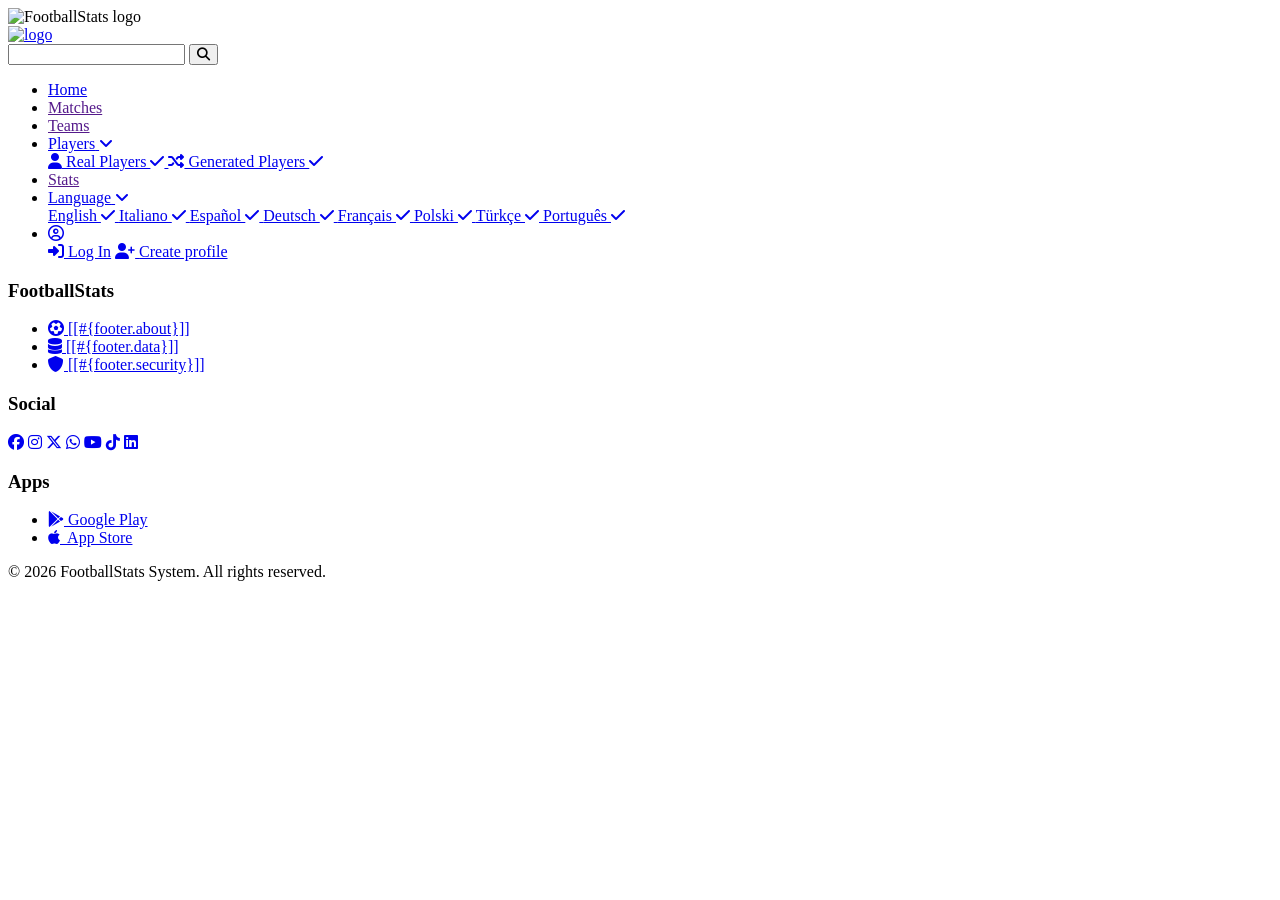
==== src/main/resources/templates/index.html @ 7c5669c5 "Dodano prawidłowe generowanie dla liczby, zaznaczenie dla języka" ====
<!doctype html>
<html th:lang="${#locale.language}" xmlns:th="http://www.thymeleaf.org"><head>
    <meta charset="UTF-8">
    <meta name="viewport" content="width=device-width, initial-scale=1.0">
    <title th:text="#{welcome.title}">FootballStats System</title>

    <link rel="icon" type="image/x-icon" href="/Images/Favicon.png">
    <link rel="stylesheet" href="/css/style.css">

    <link rel="stylesheet" href="https://cdn.jsdelivr.net/gh/lipis/flag-icons@7.0.0/css/flag-icons.min.css"/>
    <link rel="stylesheet" href="https://cdnjs.cloudflare.com/ajax/libs/font-awesome/6.5.1/css/all.min.css">
    <link href="https://fonts.googleapis.com/css2?family=Orbitron:wght@500;700&display=swap" rel="stylesheet">
</head>

<body>

<div class="welcome-page" id="welcomePage">
    <img class="introimg" src="/Images/LogoFootballStats.png" alt="FootballStats logo">
    <div class="title" id="title"></div>
</div>

<nav class="navbar">
    <div class="nav-left">
        <a href="/">
            <img src="/Images/TabIcon.png" class="nav-logo" alt="logo">
        </a>
    </div>

    <div class="nav-search">
        <div class="search-box">
            <input type="text" th:placeholder="#{search.placeholder}">
            <button type="submit"><i class="fa-solid fa-magnifying-glass"></i></button>
        </div>
    </div>

    <ul class="nav-links">
        <li><a href="/" th:text="#{nav.home}">Home</a></li>
        <li><a href="" th:text="#{nav.matches}">Matches</a></li>
        <li><a href="" th:text="#{nav.teams}">Teams</a></li>
        <li class="dropdown">
            <a href="#">
                <span th:text="#{nav.players}">Players</span>
                <i class="fa-solid fa-angle-down"></i>
            </a>

            <div class="dropdown-content">
                <a href="/players/real">
                    <i class="fa-solid fa-user"></i>
                    Real Players

                    <i th:if="${currentPage == 'real'}"
                       class="fa-solid fa-check check-mark"></i>
                </a>

                <a href="/players/generated">
                    <i class="fa-solid fa-shuffle"></i>
                    Generated Players

                    <i th:if="${currentPage == 'generated'}"
                       class="fa-solid fa-check check-mark"></i>
                </a>
            </div>
        </li>
        <li><a href="" th:text="#{nav.stats}">Stats</a></li>

        <li class="dropdown">
            <a href="#"><span th:text="#{nav.language}">Language</span> <i class="fa-solid fa-angle-down"></i></a>
            <div class="dropdown-content">
                <a href="?lang=en">
                    <span class="fi fi-gb"></span> English
                    <i th:if="${#locale.language == 'en'}" class="fa-solid fa-check check-mark"></i>
                </a>
                <a href="?lang=it">
                    <span class="fi fi-it"></span> Italiano
                    <i th:if="${#locale.language == 'it'}" class="fa-solid fa-check check-mark"></i>
                </a>
                <a href="?lang=es">
                    <span class="fi fi-es"></span> Español
                    <i th:if="${#locale.language == 'es'}" class="fa-solid fa-check check-mark"></i>
                </a>
                <a href="?lang=de">
                    <span class="fi fi-de"></span> Deutsch
                    <i th:if="${#locale.language == 'de'}" class="fa-solid fa-check check-mark"></i>
                </a>
                <a href="?lang=fr">
                    <span class="fi fi-fr"></span> Français
                    <i th:if="${#locale.language == 'fr'}" class="fa-solid fa-check check-mark"></i>
                </a>
                <a href="?lang=pl">
                    <span class="fi fi-pl"></span> Polski
                    <i th:if="${#locale.language == 'pl'}" class="fa-solid fa-check check-mark"></i>
                </a>
                <a href="?lang=tr">
                    <span class="fi fi-tr"></span> Türkçe
                    <i th:if="${#locale.language == 'tr'}" class="fa-solid fa-check check-mark"></i>
                </a>
                <a href="?lang=pt">
                    <span class="fi fi-pt"></span> Português
                    <i th:if="${#locale.language == 'pt'}" class="fa-solid fa-check check-mark"></i>
                </a>
            </div>
        </li>

        <li class="dropdown">
            <a href="#" id="loginLink"><i class="fa-regular fa-circle-user"></i></a>
            <div class="dropdown-content">
                <a href="#"><i class="fa-solid fa-right-to-bracket"></i> <span th:text="#{auth.login}">Log In</span></a>
                <a href="#"><i class="fa-solid fa-user-plus"></i> <span th:text="#{auth.register}">Create profile</span></a>
            </div>
        </li>
    </ul>
</nav>

<div class="welcome-text" id="welcomeText"></div>

<footer>
    <div class="footer-container">
        <div class="footer-section">
            <h3 class="footer-brand">Football<span>Stats</span></h3>
            <ul>
                <li><a href="/"><i class="fa-solid fa-futbol"></i> [[#{footer.about}]]</a></li>
                <li><a href="/"><i class="fa-solid fa-database"></i> [[#{footer.data}]]</a></li>
                <li><a href="/"><i class="fa-solid fa-shield"></i> [[#{footer.security}]]</a></li>
            </ul>
        </div>
        <div class="footer-section">
            <h3 th:text="#{footer.social}">Social</h3>
            <div class="social-icons">
                <a href="https://www.facebook.com/" target="_blank" class="facebook"><i class="fa-brands fa-facebook"></i></a>
                <a href="https://www.instagram.com/" target="_blank" class="instagram"><i class="fa-brands fa-instagram"></i></a>
                <a href="https://x.com/" target="_blank" class="x-twitter"><i class="fa-brands fa-x-twitter"></i></a>
                <a href="https://www.whatsapp.com/" target="_blank" class="whatsapp"><i class="fa-brands fa-whatsapp"></i></a>
                <a href="https://www.youtube.com/" target="_blank" class="youtube"><i class="fa-brands fa-youtube"></i></a>
                <a href="https://www.tiktok.com/" target="_blank" class="tiktok"><i class="fa-brands fa-tiktok"></i></a>
                <a href="https://www.linkedin.com/" target="_blank" class="linkedin"><i class="fa-brands fa-linkedin"></i></a>
            </div>
        </div>
        <div class="footer-section">
            <h3 th:text="#{footer.apps}">Apps</h3>
            <ul class="app-links">
                <li>
                    <a href="https://play.google.com/" target="_blank" class="google-play">
                        <i class="fa-brands fa-google-play"></i> Google Play
                    </a>
                </li>
                <li>
                    <a href="https://apps.apple.com/" target="_blank" class="app-store">
                        <i class="fa-brands fa-apple"></i>&nbsp;&nbsp;App Store
                    </a>
                </li>
            </ul>
        </div>
    </div>
    <div class="footer-bottom">
        <p>&copy; 2026 FootballStats System. All rights reserved.</p>
    </div>
</footer>

<script th:inline="javascript">
    /*<![CDATA[*/
        const titleText = [[#{welcome.title}]];
        const descriptionText = [[#{welcome.desc}]];
    /*]]>*/
</script>
<script src="/js/script.js"></script>
</body>

</html>
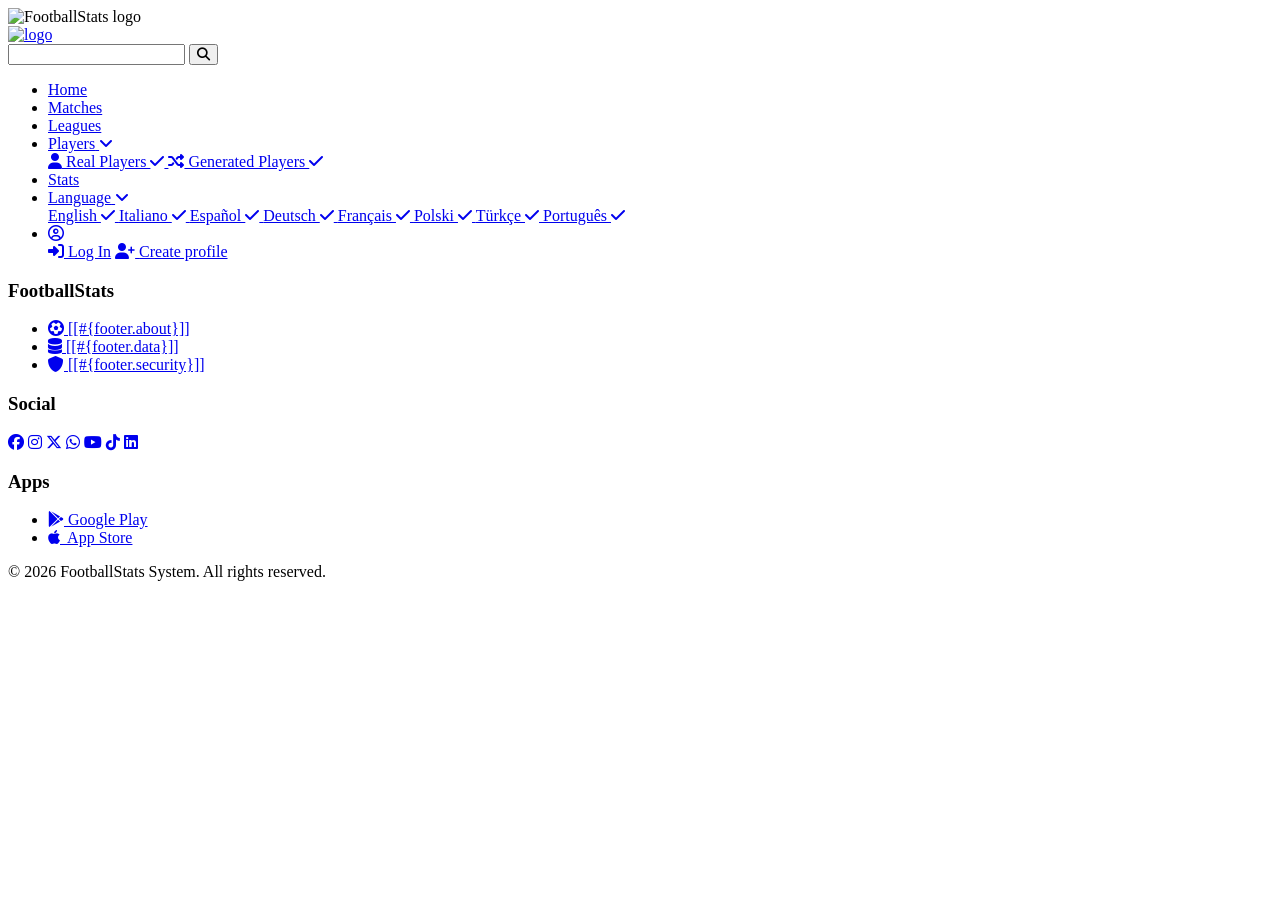
==== commit c068fe19: "Dodano wstępnie stronę dla lig" ====
--- a/src/main/resources/templates/index.html
+++ b/src/main/resources/templates/index.html
@@ -35,8 +35,8 @@
 
     <ul class="nav-links">
         <li><a href="/" th:text="#{nav.home}">Home</a></li>
-        <li><a href="" th:text="#{nav.matches}">Matches</a></li>
-        <li><a href="" th:text="#{nav.teams}">Teams</a></li>
+        <li><a href="/matches" th:text="#{nav.matches}">Matches</a></li>
+        <li><a href="/leagues" th:text="#{nav.leagues}">Leagues</a></li>
         <li class="dropdown">
             <a href="#">
                 <span th:text="#{nav.players}">Players</span>
@@ -61,7 +61,7 @@
                 </a>
             </div>
         </li>
-        <li><a href="" th:text="#{nav.stats}">Stats</a></li>
+        <li><a href="/stats" th:text="#{nav.stats}">Stats</a></li>
 
         <li class="dropdown">
             <a href="#"><span th:text="#{nav.language}">Language</span> <i class="fa-solid fa-angle-down"></i></a>
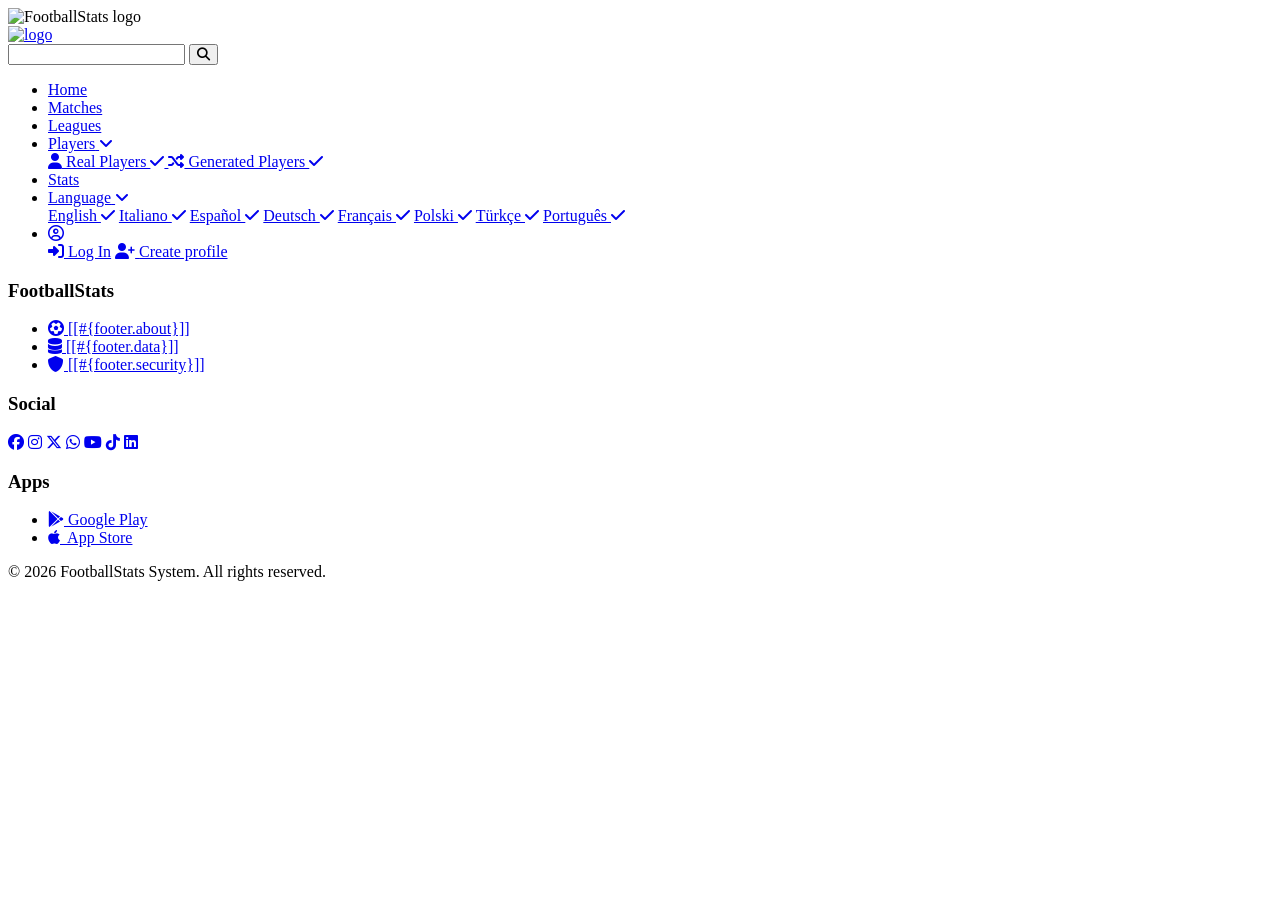
==== commit 7fb3cedd: "wstepnie zrobione, generowanie sezonu, czesc ulepszona bedzie w dalszej czesci programu" ====
--- a/src/main/resources/templates/index.html
+++ b/src/main/resources/templates/index.html
@@ -1,38 +1,32 @@
 <!doctype html>
-<html th:lang="${#locale.language}" xmlns:th="http://www.thymeleaf.org"><head>
+<html th:lang="${#locale.language}" xmlns:th="http://www.thymeleaf.org">
+<head>
     <meta charset="UTF-8">
     <meta name="viewport" content="width=device-width, initial-scale=1.0">
     <title th:text="#{welcome.title}">FootballStats System</title>
-
     <link rel="icon" type="image/x-icon" href="/Images/Favicon.png">
     <link rel="stylesheet" href="/css/style.css">
-
-    <link rel="stylesheet" href="https://cdn.jsdelivr.net/gh/lipis/flag-icons@7.0.0/css/flag-icons.min.css"/>
+    <link rel="stylesheet" href="https://cdn.jsdelivr.gh/lipis/flag-icons@7.0.0/css/flag-icons.min.css"/>
     <link rel="stylesheet" href="https://cdnjs.cloudflare.com/ajax/libs/font-awesome/6.5.1/css/all.min.css">
     <link href="https://fonts.googleapis.com/css2?family=Orbitron:wght@500;700&display=swap" rel="stylesheet">
 </head>
-
 <body>
-
 <div class="welcome-page" id="welcomePage">
     <img class="introimg" src="/Images/LogoFootballStats.png" alt="FootballStats logo">
     <div class="title" id="title"></div>
 </div>
-
 <nav class="navbar">
     <div class="nav-left">
         <a href="/">
             <img src="/Images/TabIcon.png" class="nav-logo" alt="logo">
         </a>
     </div>
-
     <div class="nav-search">
         <div class="search-box">
             <input type="text" th:placeholder="#{search.placeholder}">
             <button type="submit"><i class="fa-solid fa-magnifying-glass"></i></button>
         </div>
     </div>
-
     <ul class="nav-links">
         <li><a href="/" th:text="#{nav.home}">Home</a></li>
         <li><a href="/matches" th:text="#{nav.matches}">Matches</a></li>
@@ -42,65 +36,33 @@
                 <span th:text="#{nav.players}">Players</span>
                 <i class="fa-solid fa-angle-down"></i>
             </a>
-
             <div class="dropdown-content">
                 <a href="/players/real">
                     <i class="fa-solid fa-user"></i>
                     Real Players
-
-                    <i th:if="${currentPage == 'real'}"
-                       class="fa-solid fa-check check-mark"></i>
+                    <i th:if="${currentPage == 'real'}" class="fa-solid fa-check check-mark"></i>
                 </a>
-
                 <a href="/players/generated">
                     <i class="fa-solid fa-shuffle"></i>
                     Generated Players
-
-                    <i th:if="${currentPage == 'generated'}"
-                       class="fa-solid fa-check check-mark"></i>
+                    <i th:if="${currentPage == 'generated'}" class="fa-solid fa-check check-mark"></i>
                 </a>
             </div>
         </li>
         <li><a href="/stats" th:text="#{nav.stats}">Stats</a></li>
-
         <li class="dropdown">
             <a href="#"><span th:text="#{nav.language}">Language</span> <i class="fa-solid fa-angle-down"></i></a>
             <div class="dropdown-content">
-                <a href="?lang=en">
-                    <span class="fi fi-gb"></span> English
-                    <i th:if="${#locale.language == 'en'}" class="fa-solid fa-check check-mark"></i>
-                </a>
-                <a href="?lang=it">
-                    <span class="fi fi-it"></span> Italiano
-                    <i th:if="${#locale.language == 'it'}" class="fa-solid fa-check check-mark"></i>
-                </a>
-                <a href="?lang=es">
-                    <span class="fi fi-es"></span> Español
-                    <i th:if="${#locale.language == 'es'}" class="fa-solid fa-check check-mark"></i>
-                </a>
-                <a href="?lang=de">
-                    <span class="fi fi-de"></span> Deutsch
-                    <i th:if="${#locale.language == 'de'}" class="fa-solid fa-check check-mark"></i>
-                </a>
-                <a href="?lang=fr">
-                    <span class="fi fi-fr"></span> Français
-                    <i th:if="${#locale.language == 'fr'}" class="fa-solid fa-check check-mark"></i>
-                </a>
-                <a href="?lang=pl">
-                    <span class="fi fi-pl"></span> Polski
-                    <i th:if="${#locale.language == 'pl'}" class="fa-solid fa-check check-mark"></i>
-                </a>
-                <a href="?lang=tr">
-                    <span class="fi fi-tr"></span> Türkçe
-                    <i th:if="${#locale.language == 'tr'}" class="fa-solid fa-check check-mark"></i>
-                </a>
-                <a href="?lang=pt">
-                    <span class="fi fi-pt"></span> Português
-                    <i th:if="${#locale.language == 'pt'}" class="fa-solid fa-check check-mark"></i>
-                </a>
+                <a href="?lang=en"><span class="fi fi-gb"></span> English <i th:if="${#locale.language == 'en'}" class="fa-solid fa-check check-mark"></i></a>
+                <a href="?lang=it"><span class="fi fi-it"></span> Italiano <i th:if="${#locale.language == 'it'}" class="fa-solid fa-check check-mark"></i></a>
+                <a href="?lang=es"><span class="fi fi-es"></span> Español <i th:if="${#locale.language == 'es'}" class="fa-solid fa-check check-mark"></i></a>
+                <a href="?lang=de"><span class="fi fi-de"></span> Deutsch <i th:if="${#locale.language == 'de'}" class="fa-solid fa-check check-mark"></i></a>
+                <a href="?lang=fr"><span class="fi fi-fr"></span> Français <i th:if="${#locale.language == 'fr'}" class="fa-solid fa-check check-mark"></i></a>
+                <a href="?lang=pl"><span class="fi fi-pl"></span> Polski <i th:if="${#locale.language == 'pl'}" class="fa-solid fa-check check-mark"></i></a>
+                <a href="?lang=tr"><span class="fi fi-tr"></span> Türkçe <i th:if="${#locale.language == 'tr'}" class="fa-solid fa-check check-mark"></i></a>
+                <a href="?lang=pt"><span class="fi fi-pt"></span> Português <i th:if="${#locale.language == 'pt'}" class="fa-solid fa-check check-mark"></i></a>
             </div>
         </li>
-
         <li class="dropdown">
             <a href="#" id="loginLink"><i class="fa-regular fa-circle-user"></i></a>
             <div class="dropdown-content">
@@ -110,9 +72,7 @@
         </li>
     </ul>
 </nav>
-
 <div class="welcome-text" id="welcomeText"></div>
-
 <footer>
     <div class="footer-container">
         <div class="footer-section">
@@ -155,7 +115,6 @@
         <p>&copy; 2026 FootballStats System. All rights reserved.</p>
     </div>
 </footer>
-
 <script th:inline="javascript">
     /*<![CDATA[*/
         const titleText = [[#{welcome.title}]];
@@ -163,6 +122,6 @@
     /*]]>*/
 </script>
 <script src="/js/script.js"></script>
+<script th:src="@{/js/tab_title.js}"></script>
 </body>
-
-</html>+</html>
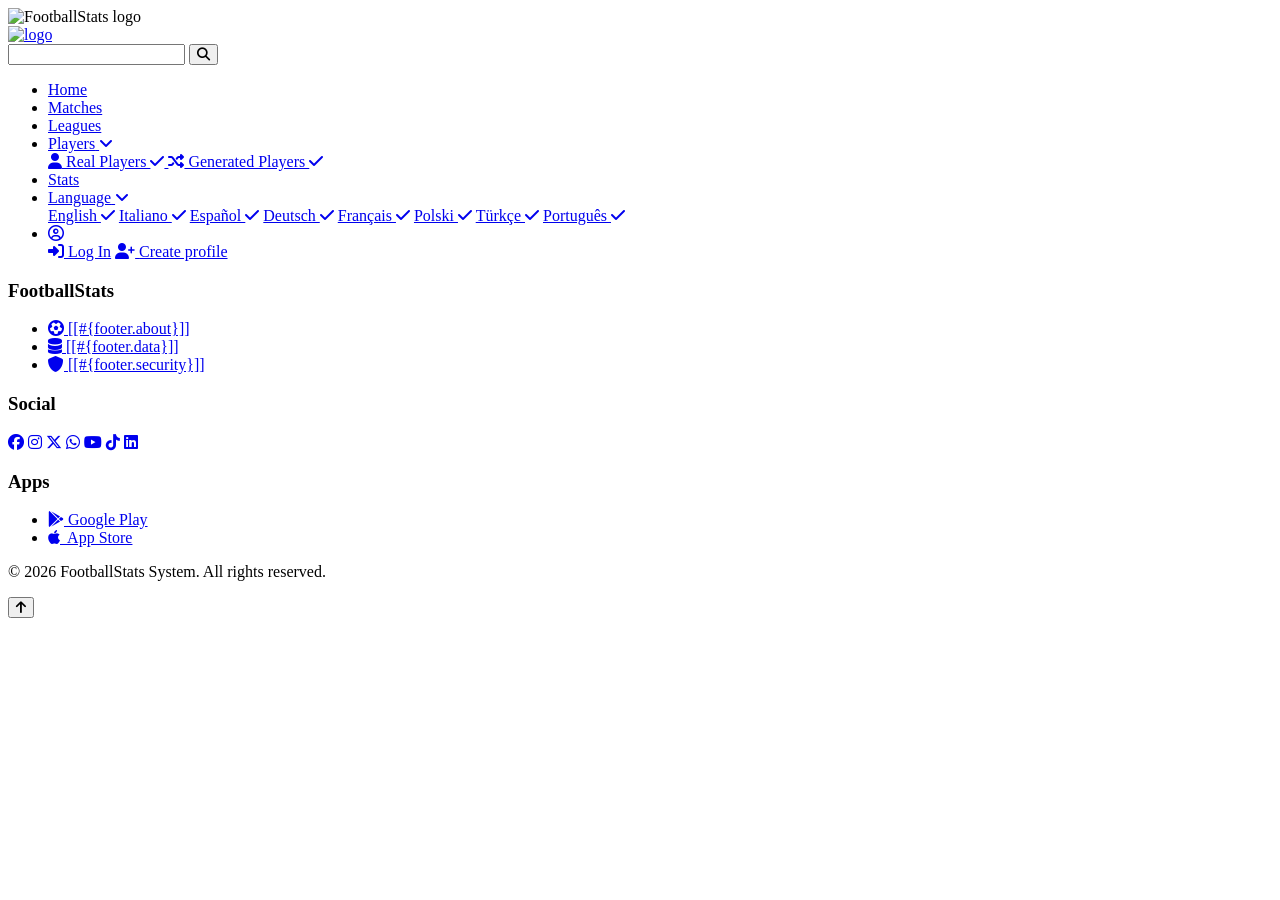
==== commit 9de56b67: "Dodano przycisk przeniesinia na góre strony, w league.html przesunieto wyszukiwarke ligi i sortowani" ====
--- a/src/main/resources/templates/index.html
+++ b/src/main/resources/templates/index.html
@@ -6,8 +6,7 @@
     <title th:text="#{welcome.title}">FootballStats System</title>
     <link rel="icon" type="image/x-icon" href="/Images/Favicon.png">
     <link rel="stylesheet" href="/css/style.css">
-    <link rel="stylesheet" href="https://cdn.jsdelivr.gh/lipis/flag-icons@7.0.0/css/flag-icons.min.css"/>
-    <link rel="stylesheet" href="https://cdnjs.cloudflare.com/ajax/libs/font-awesome/6.5.1/css/all.min.css">
+    <link rel="stylesheet" href="https://cdn.jsdelivr.net/gh/lipis/flag-icons@7.0.0/css/flag-icons.min.css"/>    <link rel="stylesheet" href="https://cdnjs.cloudflare.com/ajax/libs/font-awesome/6.5.1/css/all.min.css">
     <link href="https://fonts.googleapis.com/css2?family=Orbitron:wght@500;700&display=swap" rel="stylesheet">
 </head>
 <body>
@@ -23,8 +22,20 @@
     </div>
     <div class="nav-search">
         <div class="search-box">
-            <input type="text" th:placeholder="#{search.placeholder}">
-            <button type="submit"><i class="fa-solid fa-magnifying-glass"></i></button>
+
+            <input id="globalSearchInput"
+                   type="text"
+                   th:placeholder="#{search.placeholder}"
+                   autocomplete="off">
+
+            <button type="submit">
+                <i class="fa-solid fa-magnifying-glass"></i>
+            </button>
+
+            <div id="searchSuggestions"
+                 class="search-suggestions">
+            </div>
+
         </div>
     </div>
     <ul class="nav-links">
@@ -123,5 +134,13 @@
 </script>
 <script src="/js/script.js"></script>
 <script th:src="@{/js/tab_title.js}"></script>
+<script src="/js/search_nav_bar.js"></script>
+
+
+<button type="button" id="scrollTopBtn" class="scroll-top-btn" title="Back to top">
+    <i class="fa-solid fa-arrow-up"></i>
+</button>
+<script src="/js/scroll_top_btn.js"></script>
+
 </body>
 </html>
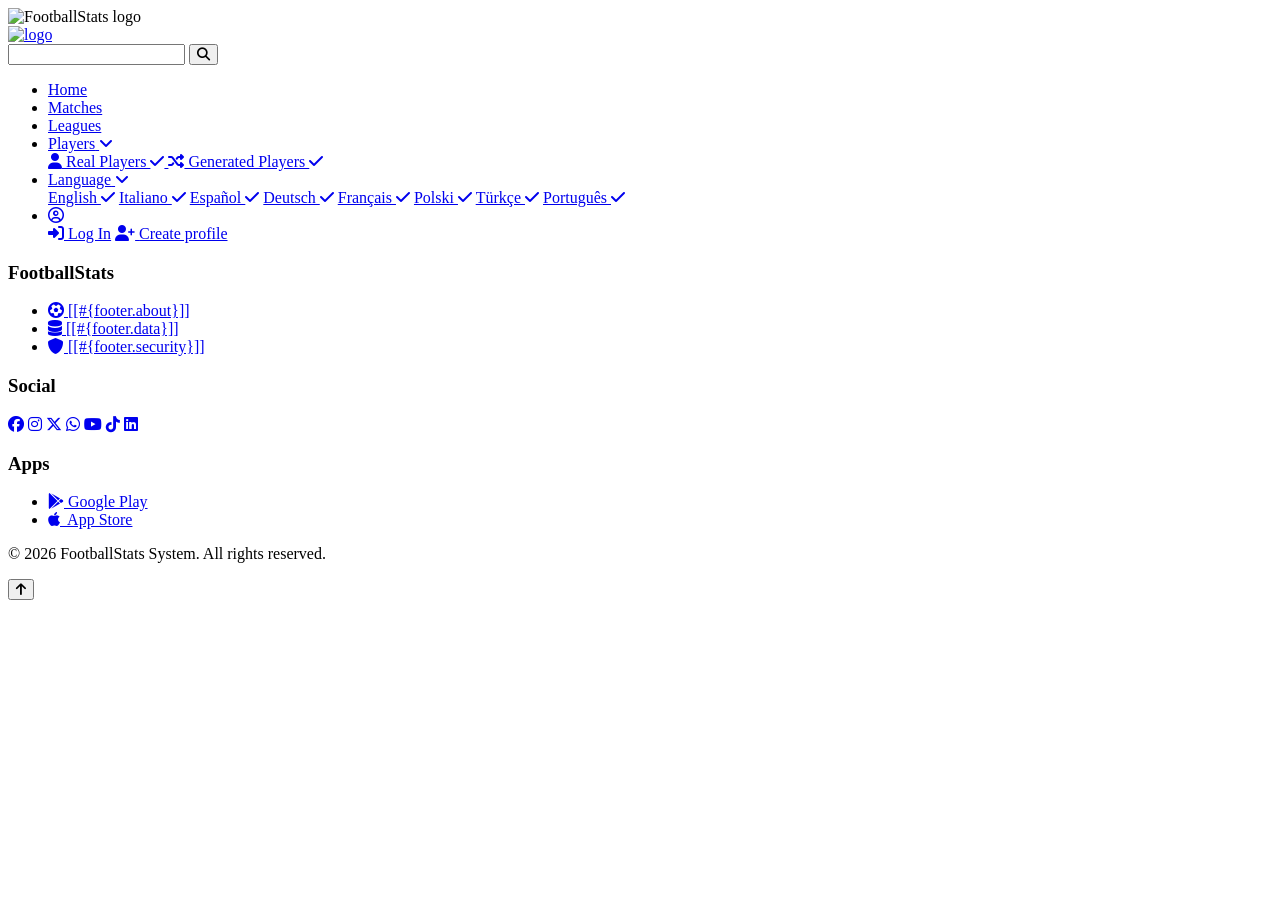
==== commit 88479379: "Dodano strone o systemi(aplikacji), zrobiono popup dla generowania lig krajowych, naprawiono wyswlei" ====
--- a/src/main/resources/templates/index.html
+++ b/src/main/resources/templates/index.html
@@ -60,7 +60,7 @@
                 </a>
             </div>
         </li>
-        <li><a href="/stats" th:text="#{nav.stats}">Stats</a></li>
+
         <li class="dropdown">
             <a href="#"><span th:text="#{nav.language}">Language</span> <i class="fa-solid fa-angle-down"></i></a>
             <div class="dropdown-content">
@@ -89,7 +89,7 @@
         <div class="footer-section">
             <h3 class="footer-brand">Football<span>Stats</span></h3>
             <ul>
-                <li><a href="/"><i class="fa-solid fa-futbol"></i> [[#{footer.about}]]</a></li>
+                <li><a href="/about-system"><i class="fa-solid fa-futbol"></i> [[#{footer.about}]]</a></li>
                 <li><a href="/"><i class="fa-solid fa-database"></i> [[#{footer.data}]]</a></li>
                 <li><a href="/"><i class="fa-solid fa-shield"></i> [[#{footer.security}]]</a></li>
             </ul>
